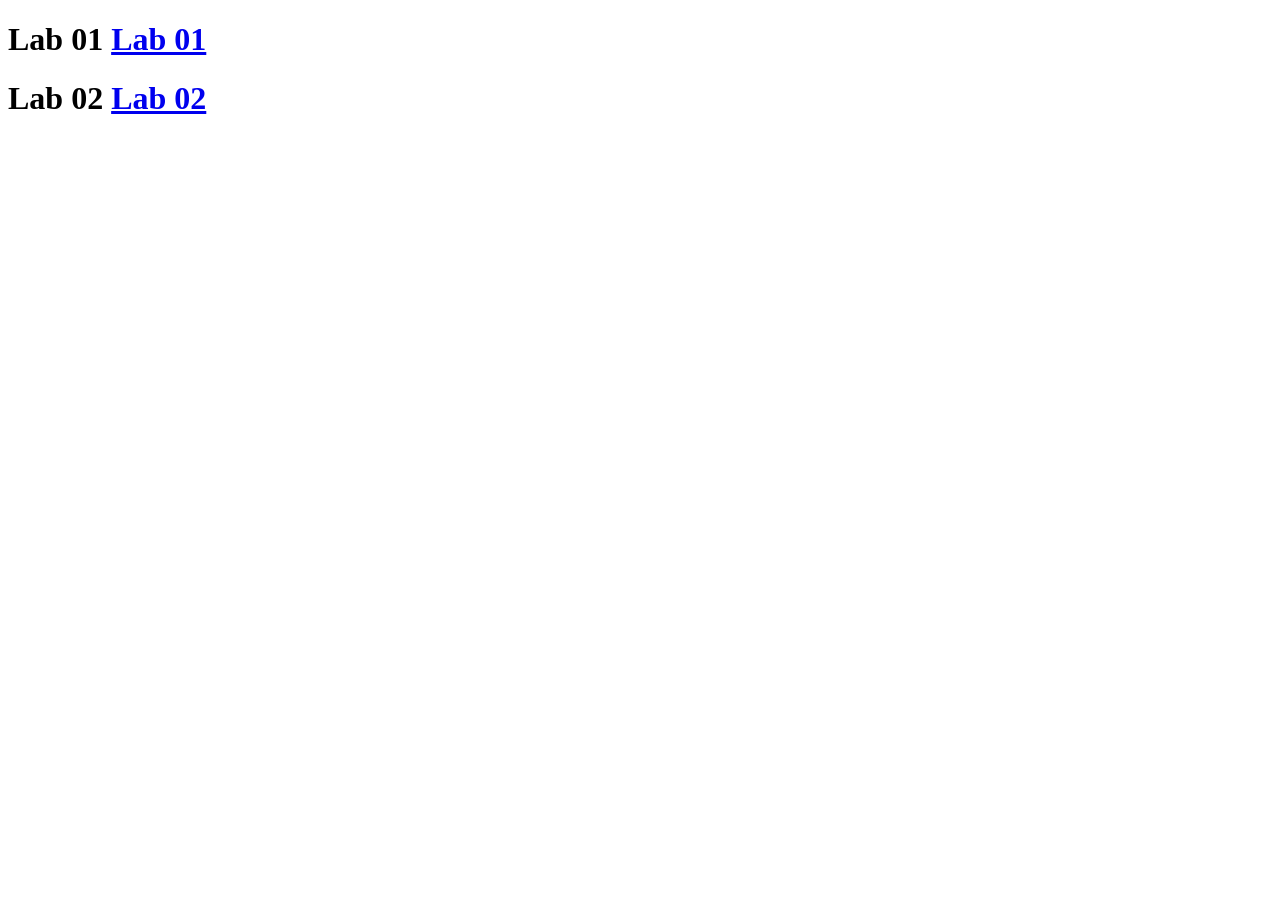
==== index.html @ d54fbd22 "lab 02 completed" ====
<!DOCTYPE html>
<html lang="en">
<head>
    <meta charset="UTF-8">
    <meta name="viewport" content="width=device-width, initial-scale=1.0">
    <title>Landing Page</title>
</head>
<body>


    <h1>Lab 01 <a href="lab01/index.html">Lab 01</a></h1>
    <h1>Lab 02 <a href="lab02/index.html">Lab 02</a></h1>
    
</body>
</html>
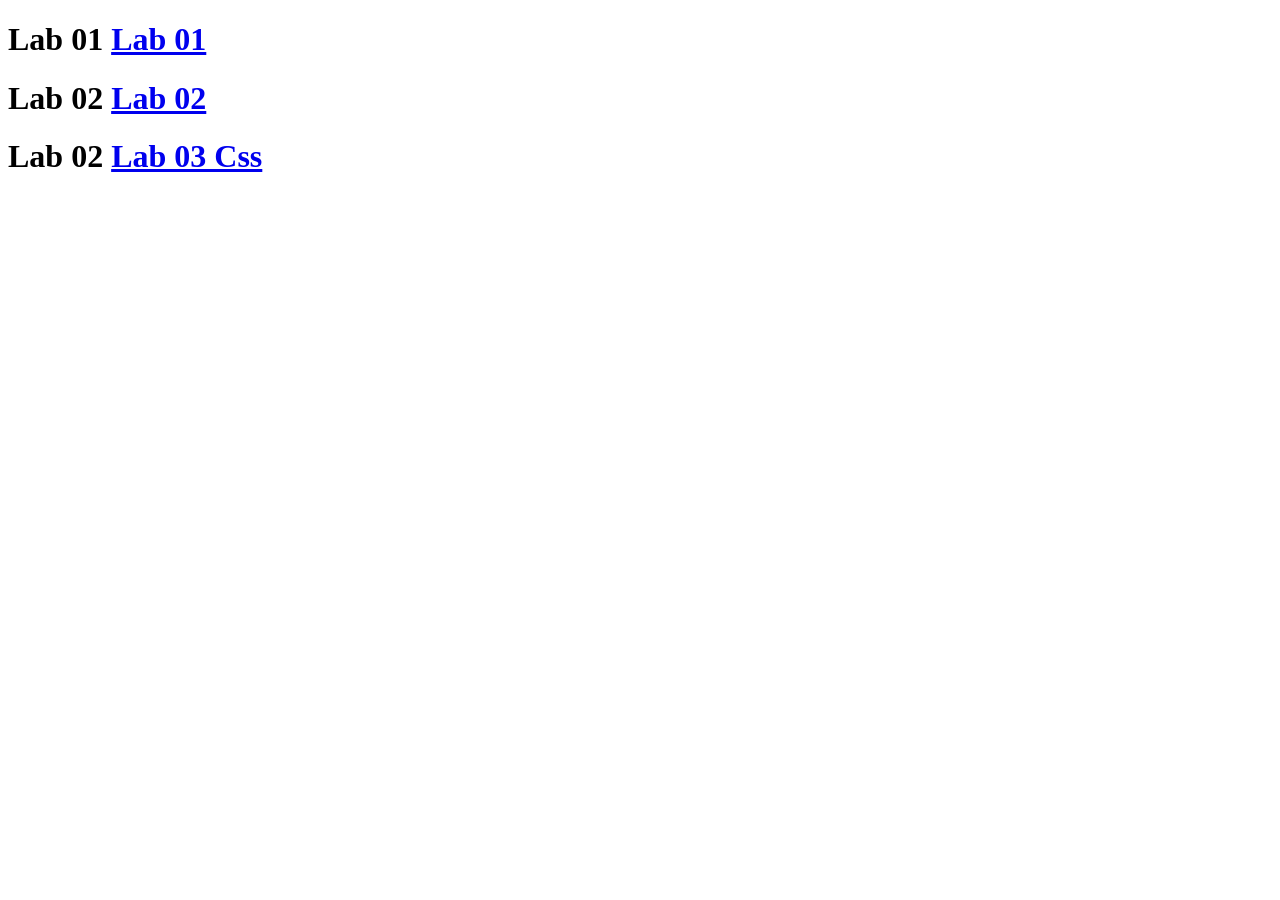
==== commit 2012cceb: "Lab03_css Completed" ====
--- a/index.html
+++ b/index.html
@@ -10,6 +10,7 @@
 
     <h1>Lab 01 <a href="lab01/index.html">Lab 01</a></h1>
     <h1>Lab 02 <a href="lab02/index.html">Lab 02</a></h1>
+    <h1>Lab 02 <a href="lab03_css/index.html">Lab 03 Css</a></h1>
     
 </body>
 </html>
